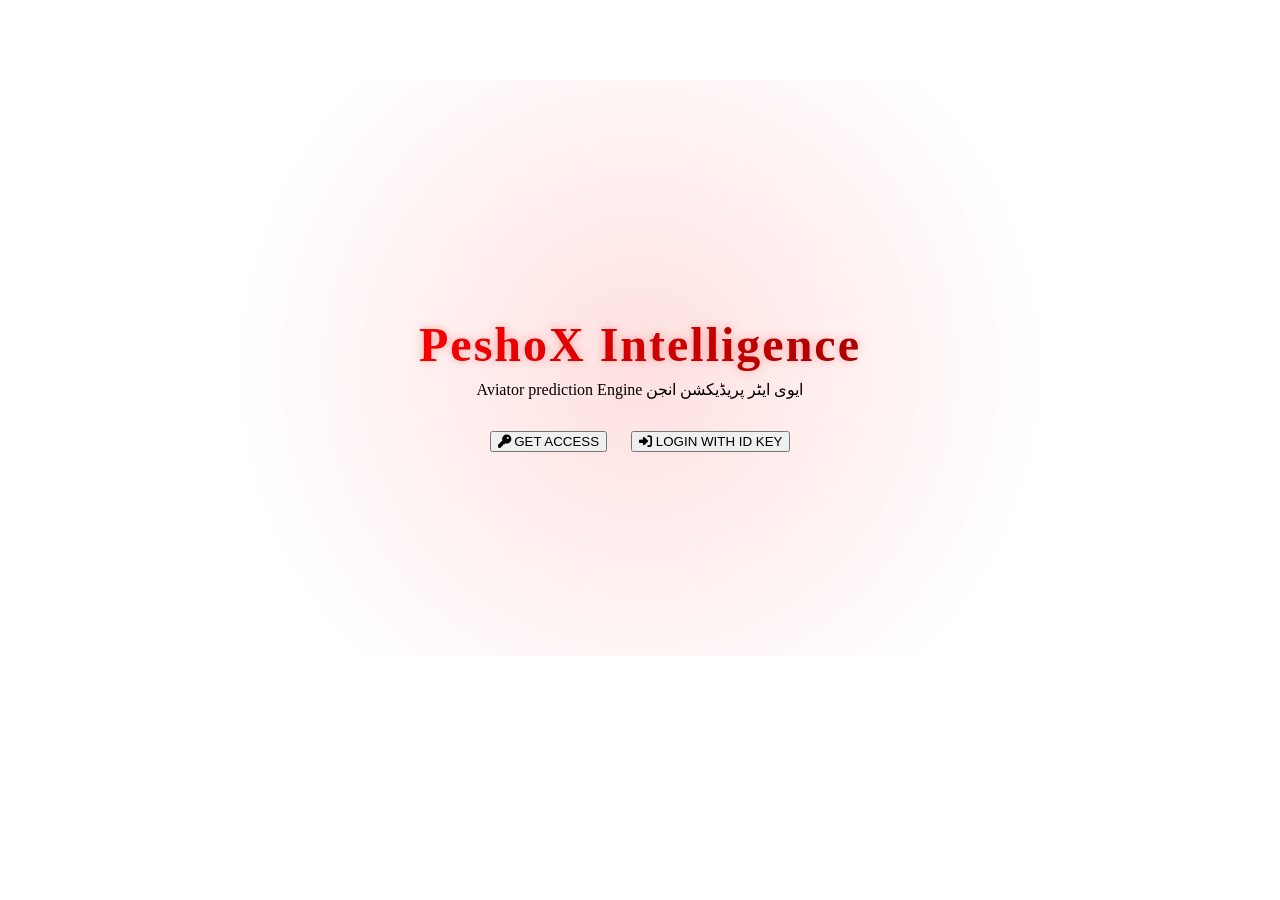
==== index.html @ 43e7c586 "Add files via upload" ====
<!DOCTYPE html>
<html lang="en">
<head>
    <meta charset="UTF-8">
    <meta name="viewport" content="width=device-width, initial-scale=1.0, user-scalable=yes">
    <title>Hosteltimetable | Entry Portal</title>
    <!-- Global assets (absolute paths) -->
    <link rel="stylesheet" href="/assets/css/global.css">
    <link rel="stylesheet" href="https://cdnjs.cloudflare.com/ajax/libs/font-awesome/6.5.1/css/all.min.css">
    <!-- Page-specific CSS -->
    <link rel="stylesheet" href="index.css">
    <!-- Global JS -->
    <script src="/assets/js/global.js" defer></script>
    <!-- Page-specific JS -->
    <script src="index.js" defer></script>
</head>
<body>
    <div class="main-content landing-container">
        <div class="hero-glow"></div>
        <div class="hero-content">
            <h1 class="main-title">PeshoX Intelligence</h1>
            <div class="bilingual">
                <span class="english-text">Aviator prediction Engine</span>
                <span class="urdu-text">ایوی ایٹر پریڈیکشن انجن</span>
            </div>
            <div class="button-group">
                <button id="getAccessBtn" class="btn-primary">
                    <i class="fas fa-key"></i> GET ACCESS
                </button>
                <button id="loginBtn" class="btn-secondary">
                    <i class="fas fa-sign-in-alt"></i> LOGIN WITH ID KEY
                </button>
            </div>
        </div>
    </div>
</body>
</html>
---- index.css ----
/* Landing page specific animations & hover effects */
.landing-container {
    display: flex;
    justify-content: center;
    align-items: center;
    min-height: 80vh;
    position: relative;
    overflow: hidden;
}

.hero-glow {
    position: absolute;
    width: 80%;
    height: 80%;
    background: radial-gradient(circle, rgba(255,0,0,0.12) 0%, rgba(0,0,0,0) 70%);
    top: 50%;
    left: 50%;
    transform: translate(-50%, -50%);
    pointer-events: none;
    animation: pulseGlow 3s infinite;
}

@keyframes pulseGlow {
    0% { opacity: 0.4; transform: translate(-50%, -50%) scale(0.98); }
    50% { opacity: 0.8; transform: translate(-50%, -50%) scale(1.02); }
    100% { opacity: 0.4; transform: translate(-50%, -50%) scale(0.98); }
}

.hero-content {
    text-align: center;
    z-index: 1;
    max-width: 800px;
    padding: 2rem;
}

.main-title {
    font-size: 3rem;
    letter-spacing: 2px;
    margin-bottom: 0.5rem;
    font-weight: 700;
    background: linear-gradient(135deg, #ff0000, #990000);
    -webkit-background-clip: text;
    background-clip: text;
    color: transparent;
    text-shadow: 0 0 10px rgba(255,0,0,0.3);
}

.button-group {
    display: flex;
    gap: 1.5rem;
    justify-content: center;
    flex-wrap: wrap;
    margin-top: 2rem;
}

/* Hover effects for VIP cockpit feel */
.btn-primary:hover, .btn-secondary:hover {
    transform: translateY(-3px) scale(1.02);
    box-shadow: 0 8px 25px rgba(255,0,0,0.4);
}

@media (max-width: 768px) {
    .main-title {
        font-size: 2rem;
    }
    .button-group {
        gap: 1rem;
    }
}
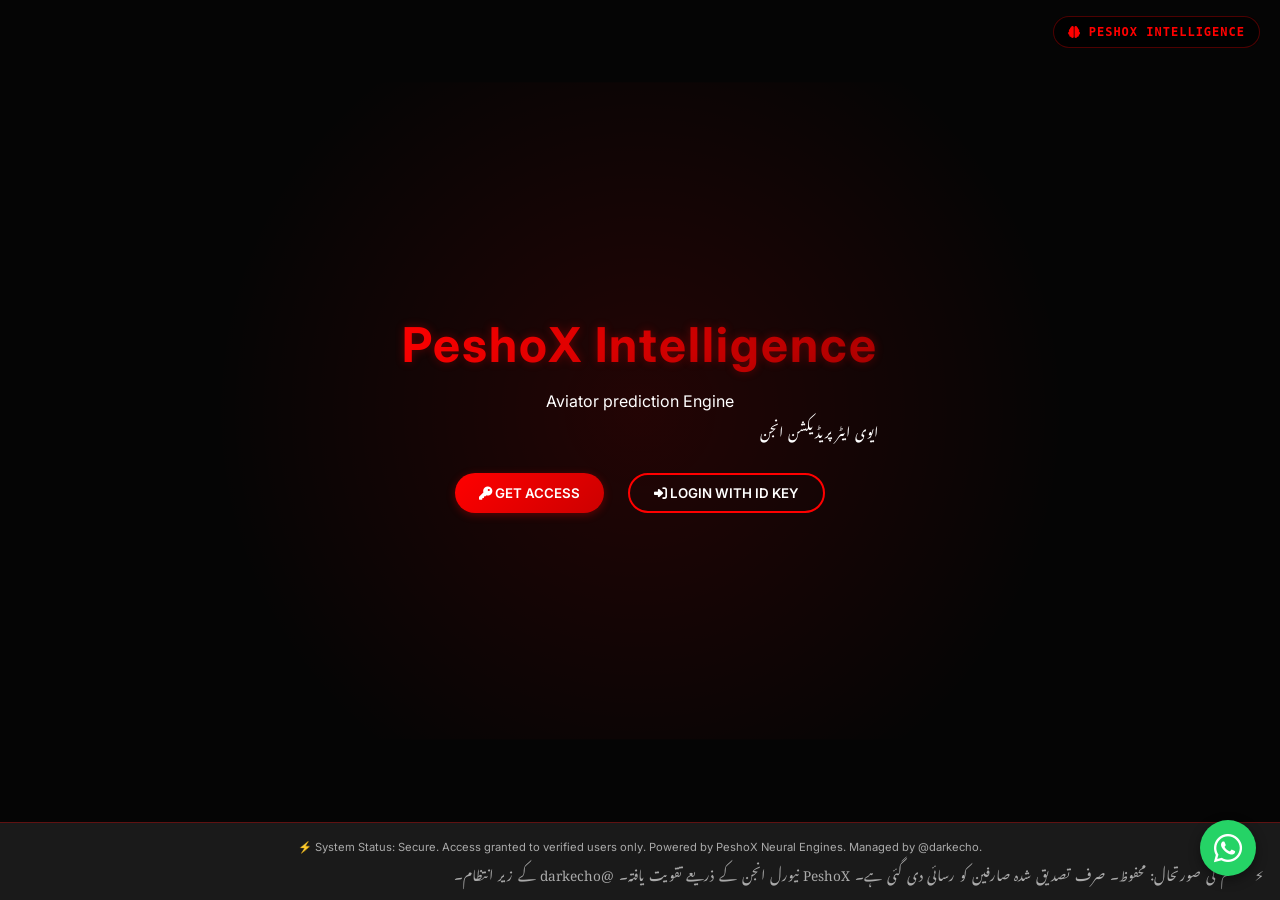
==== commit c49e3cac: "Update index.html" ====
--- a/index.html
+++ b/index.html
@@ -3,7 +3,7 @@
 <head>
     <meta charset="UTF-8">
     <meta name="viewport" content="width=device-width, initial-scale=1.0, user-scalable=yes">
-    <title>Hosteltimetable | Entry Portal</title>
+    <title>PeshoX Intelligence| Entry Portal</title>
     <!-- Global assets (absolute paths) -->
     <link rel="stylesheet" href="/assets/css/global.css">
     <link rel="stylesheet" href="https://cdnjs.cloudflare.com/ajax/libs/font-awesome/6.5.1/css/all.min.css">
--- a/assets/css/global.css
+++ b/assets/css/global.css
@@ -0,0 +1,280 @@
+/* ========== GLOBAL DARK THEME – PeshoX Intelligence ========== */
+@import url('https://fonts.googleapis.com/css2?family=Inter:opsz,wght@14..32,400;14..32,500;14..32,600;14..32,700&family=Noto+Nastaliq+Urdu:wght@400;500;700&display=swap');
+
+:root {
+    --bg-deep: #050505;
+    --bg-card: #1a1a1a;
+    --bg-input: #0f0f0f;
+    --neon-red: #ff0000;
+    --neon-red-glow: rgba(255, 0, 0, 0.4);
+    --text-white: #ffffff;
+    --text-muted: #aaaaaa;
+    --border-red: rgba(255, 0, 0, 0.3);
+}
+
+* {
+    margin: 0;
+    padding: 0;
+    box-sizing: border-box;
+    outline: none;
+    -webkit-tap-highlight-color: transparent;
+}
+
+body {
+    background-color: var(--bg-deep);
+    color: var(--text-white);
+    font-family: 'Inter', 'Segoe UI', system-ui, sans-serif;
+    min-height: 100vh;
+    display: flex;
+    flex-direction: column;
+    line-height: 1.5;
+}
+
+.main-content {
+    flex: 1;
+    padding: 2rem 1.5rem;
+    max-width: 1400px;
+    margin: 0 auto;
+    width: 100%;
+    animation: fadeIn 0.3s ease;
+}
+
+/* ---------- Bilingual & Urdu Fix ---------- */
+.bilingual {
+    display: flex;
+    flex-direction: column;
+    gap: 0.25rem;
+}
+.english-text {
+    font-family: 'Inter', sans-serif;
+}
+.urdu-text {
+    font-family: 'Noto Nastaliq Urdu', 'Segoe UI', system-ui, sans-serif;
+    font-size: 0.85rem;
+    line-height: 1.8;
+    word-spacing: 0.2em;
+    direction: rtl;
+    text-align: right;
+}
+
+/* ---------- Buttons (No rectangular outline) ---------- */
+button, .btn-primary, .btn-secondary, .btn-small, .btn-danger {
+    background: linear-gradient(135deg, var(--neon-red), #cc0000);
+    border: none;
+    color: white;
+    font-weight: 600;
+    padding: 10px 24px;
+    border-radius: 40px;
+    font-family: 'Inter', sans-serif;
+    cursor: pointer;
+    transition: transform 0.2s, box-shadow 0.2s;
+    box-shadow: 0 2px 8px rgba(255, 0, 0, 0.3);
+    outline: none;
+    -webkit-tap-highlight-color: transparent;
+}
+button:focus, .btn-primary:focus, .btn-secondary:focus {
+    outline: none;
+    box-shadow: 0 0 0 2px var(--neon-red-glow);
+}
+button:hover {
+    transform: translateY(-2px);
+    box-shadow: 0 4px 12px rgba(255, 0, 0, 0.5);
+}
+.btn-secondary {
+    background: transparent;
+    border: 2px solid var(--neon-red);
+    box-shadow: none;
+}
+.btn-secondary:hover {
+    background: rgba(255, 0, 0, 0.15);
+}
+.btn-small {
+    background: #333;
+    padding: 5px 12px;
+    font-size: 0.8rem;
+}
+.btn-danger {
+    background: #8b0000;
+}
+.btn-danger:hover {
+    background: #cc0000;
+}
+
+/* ---------- Inputs, Selects ---------- */
+input, select, textarea {
+    background-color: var(--bg-input);
+    border: 1px solid var(--border-red);
+    color: var(--text-white);
+    padding: 10px 14px;
+    border-radius: 12px;
+    font-family: 'Inter', monospace;
+    width: 100%;
+    transition: 0.2s;
+    outline: none;
+}
+input:focus, select:focus, textarea:focus {
+    border-color: var(--neon-red);
+    box-shadow: 0 0 0 2px var(--neon-red-glow);
+}
+
+/* ---------- Global Loader Overlay ---------- */
+.global-loader-overlay {
+    position: fixed;
+    top: 0;
+    left: 0;
+    width: 100%;
+    height: 100%;
+    background: rgba(0, 0, 0, 0.85);
+    backdrop-filter: blur(6px);
+    display: flex;
+    justify-content: center;
+    align-items: center;
+    z-index: 10000;
+    visibility: hidden;
+    opacity: 0;
+    transition: 0.2s;
+}
+.global-loader-overlay.active {
+    visibility: visible;
+    opacity: 1;
+}
+.loader-container {
+    background: var(--bg-card);
+    border: 1px solid var(--neon-red);
+    border-radius: 28px;
+    padding: 2rem;
+    text-align: center;
+    min-width: 250px;
+}
+.loader-spinner {
+    border: 3px solid #333;
+    border-top: 3px solid var(--neon-red);
+    border-radius: 50%;
+    width: 48px;
+    height: 48px;
+    animation: spin 1s linear infinite;
+    margin: 0 auto 1rem;
+}
+@keyframes spin {
+    0% { transform: rotate(0deg); }
+    100% { transform: rotate(360deg); }
+}
+
+/* ---------- Modal Overlay (Centered) ---------- */
+.modal-overlay {
+    position: fixed;
+    top: 0;
+    left: 0;
+    width: 100%;
+    height: 100%;
+    background: rgba(0, 0, 0, 0.9);
+    backdrop-filter: blur(4px);
+    display: flex;
+    justify-content: center;
+    align-items: center;
+    z-index: 10001;
+    visibility: hidden;
+    opacity: 0;
+    transition: 0.2s;
+}
+.modal-overlay.active {
+    visibility: visible;
+    opacity: 1;
+}
+.modal-container {
+    background: var(--bg-card);
+    border: 1px solid var(--neon-red);
+    border-radius: 28px;
+    padding: 1.5rem;
+    max-width: 450px;
+    width: 90%;
+    text-align: center;
+    box-shadow: 0 0 30px rgba(255, 0, 0, 0.4);
+}
+.modal-container h3 {
+    color: var(--neon-red);
+    margin-bottom: 0.5rem;
+}
+.modal-buttons {
+    display: flex;
+    gap: 1rem;
+    justify-content: center;
+    margin-top: 1.2rem;
+}
+
+/* ---------- Branding (Top Right) ---------- */
+.peshox-brand {
+    position: fixed;
+    top: 16px;
+    right: 20px;
+    z-index: 1000;
+    background: rgba(0,0,0,0.7);
+    backdrop-filter: blur(8px);
+    padding: 6px 14px;
+    border-radius: 40px;
+    font-size: 0.75rem;
+    font-weight: 600;
+    letter-spacing: 1px;
+    border: 1px solid var(--border-red);
+    color: var(--neon-red);
+    font-family: monospace;
+    pointer-events: none;
+}
+
+/* ---------- WhatsApp Float ---------- */
+.whatsapp-float {
+    position: fixed;
+    bottom: 24px;
+    right: 24px;
+    background-color: #25D366;
+    width: 56px;
+    height: 56px;
+    border-radius: 50%;
+    display: flex;
+    align-items: center;
+    justify-content: center;
+    box-shadow: 0 4px 12px rgba(0,0,0,0.4);
+    cursor: pointer;
+    z-index: 1000;
+    transition: transform 0.2s;
+}
+.whatsapp-float:hover {
+    transform: scale(1.08);
+}
+.whatsapp-float i {
+    font-size: 32px;
+    color: white;
+}
+
+/* ---------- Footer ---------- */
+.global-footer {
+    background-color: var(--bg-card);
+    border-top: 1px solid var(--border-red);
+    text-align: center;
+    padding: 1rem;
+    font-size: 0.7rem;
+    color: var(--text-muted);
+    margin-top: auto;
+}
+
+/* ---------- Animations ---------- */
+@keyframes fadeIn {
+    from { opacity: 0; transform: translateY(8px); }
+    to { opacity: 1; transform: translateY(0); }
+}
+
+/* ---------- Responsive ---------- */
+@media (max-width: 768px) {
+    .main-content {
+        padding: 1rem;
+    }
+    .peshox-brand {
+        font-size: 0.6rem;
+        padding: 4px 10px;
+        top: 12px;
+        right: 12px;
+    }
+    .urdu-text {
+        font-size: 0.8rem;
+    }
+    }
